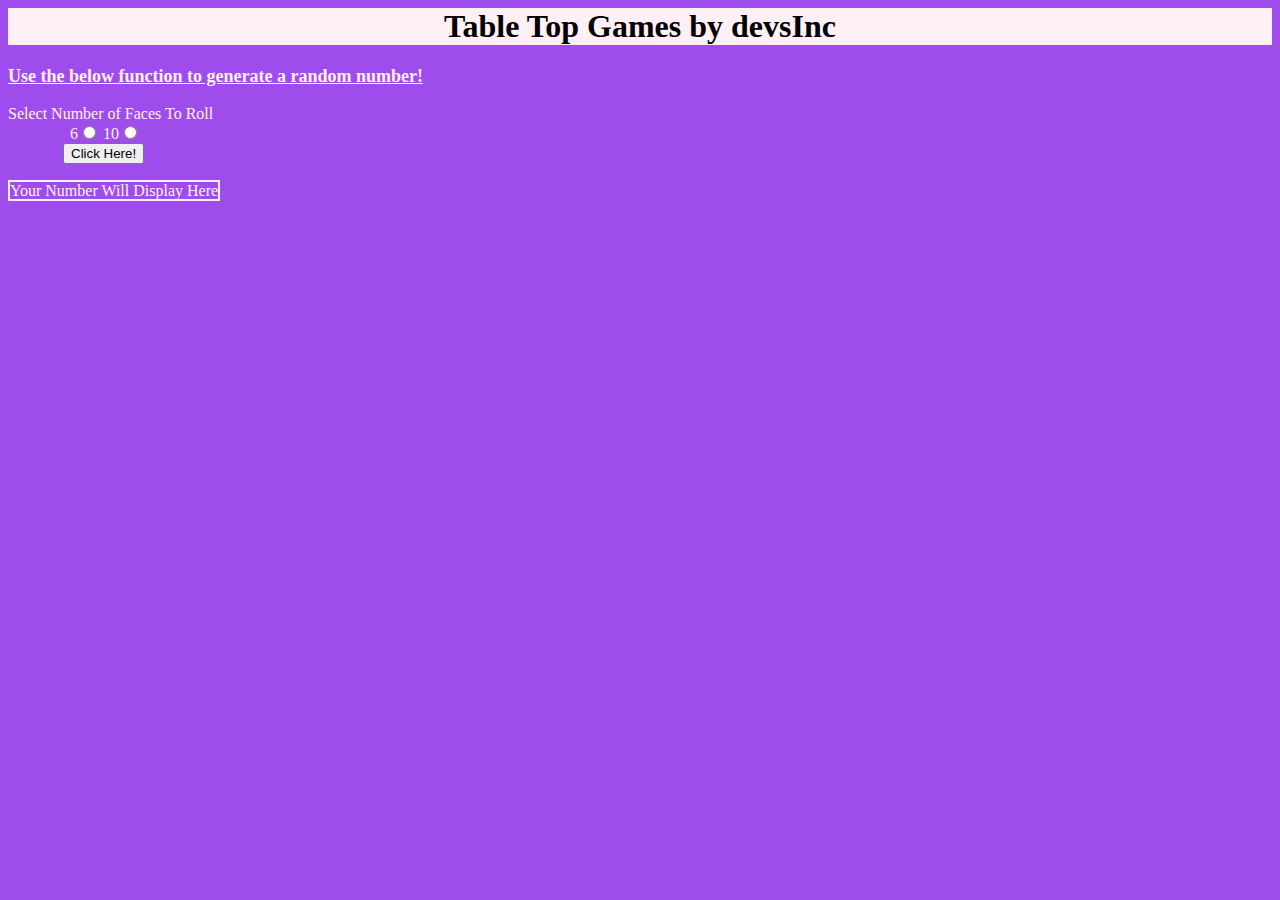
==== Exercise 8/Dice.html @ 4c887db3 "update" ====
<html lang="en">
<head>
    <meta charset="UTF-8">
    <meta name="viewport" content="width=device-width, initial-scale=1.0">
    <title>TT Games by devsInc</title>
</head>

<link rel="stylesheet" href="Dice.css">

<h1>Table Top Games by devsInc</h1>

<strong><p id="p1">Use the below function to generate a random number!</p1></strong>
<body>
    <form action="actionpage.html"></form>
    <label for="Roll">Select Number of Faces To Roll</label><br>
    <span><label id="lable1" for="box6">6</label><input id="box6" type="radio" name="rand" value="6">
          <label for="box10">10</label><input id="box10" type="radio" name="rand" value="10"><br>
          <button id="button1" onclick="calc()">Click Here!</button>
    </span>
    <br>
    <br>
    <label id="random">Your Number Will Display Here</label>


<script>
 
function calc() {    

    let random6 =  Math.floor(Math.random() * 6) + 1;
    let random10 = Math.floor(Math.random() * 10) + 1 ;

    if(document.getElementById("box6").checked == true) {document.getElementById("random").innerText=random6} 
    else if(document.getElementById("box10").checked == true) {document.getElementById("random").innerText=random10}
    else alert("Please Select a box before clicking submit");
}
</script>
        </body>

</html>
---- Exercise 8/Dice.css ----
h1 {
    background-color:lavenderblush;
    text-align: center;

}

body {
  background-color:rgb(159, 76, 237);
}
label {
    color:lavenderblush
}

#p1 {
    color: lavenderblush;
    font-style:normal;
    text-decoration: underline;
    font-size:large;
}
#lable1 {
    margin-left: 62px;

}
#random {
    border: 2px solid lavenderblush;
    box-sizing: border-box;
    text-align: center;
}
#button1 {
    margin-left: 55px;
}
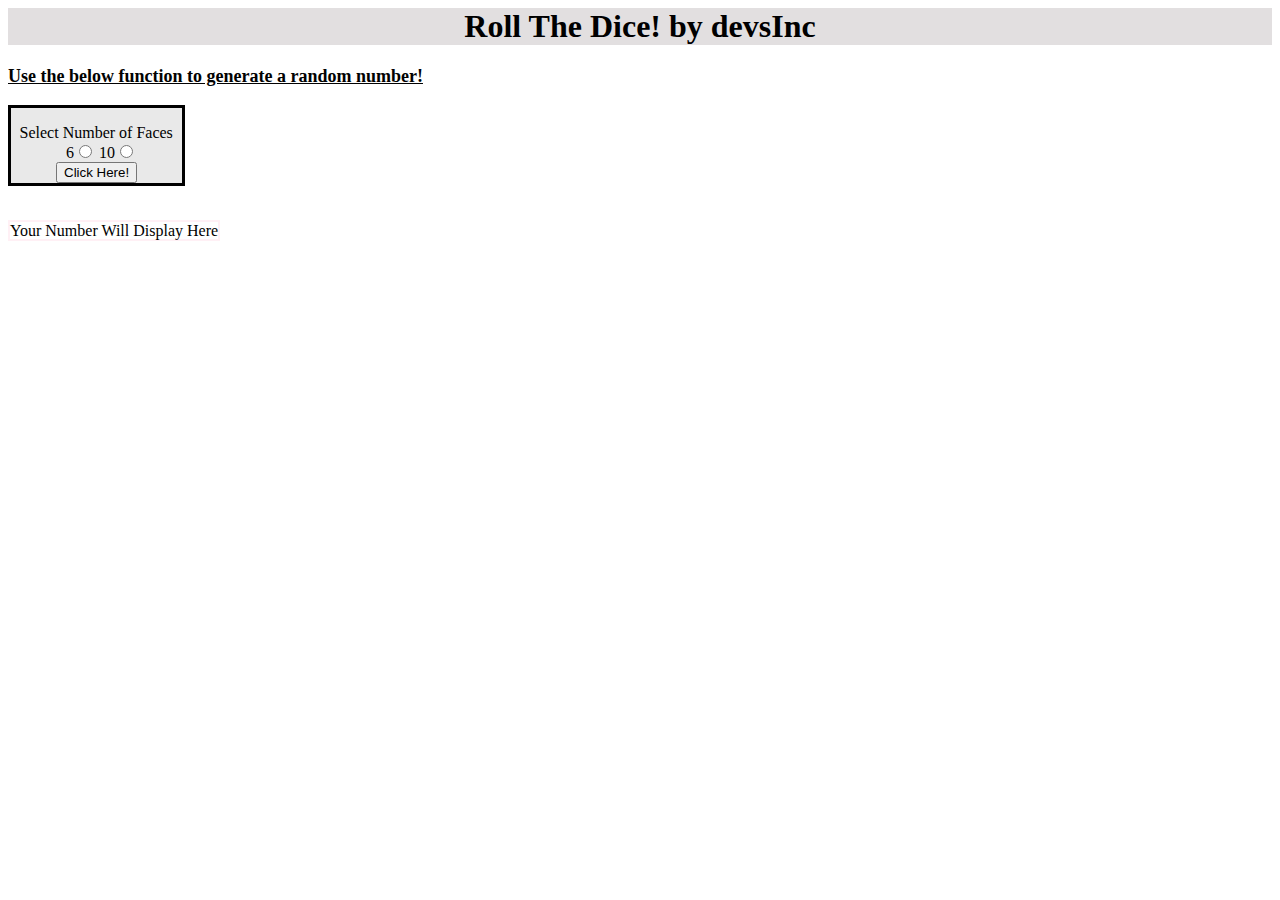
==== commit 6083af81: "update" ====
--- a/Exercise 8/Dice.html
+++ b/Exercise 8/Dice.html
@@ -7,16 +7,18 @@
 
 <link rel="stylesheet" href="Dice.css">
 
-<h1>Table Top Games by devsInc</h1>
+<h1>Roll The Dice! by devsInc</h1>
 
 <strong><p id="p1">Use the below function to generate a random number!</p1></strong>
 <body>
-    <form action="actionpage.html"></form>
-    <label for="Roll">Select Number of Faces To Roll</label><br>
-    <span><label id="lable1" for="box6">6</label><input id="box6" type="radio" name="rand" value="6">
-          <label for="box10">10</label><input id="box10" type="radio" name="rand" value="10"><br>
-          <button id="button1" onclick="calc()">Click Here!</button>
-    </span>
+    <div id="div1">
+        <form action="actionpage.html"></form>
+        <label id="pagehead" for="Roll">Select Number of Faces</label><br>
+        <span>  <label id="lable1" for="box6">6</label><input id="box6" type="radio" name="rand" value="6">
+                <label for="box10">10</label><input id="box10" type="radio" name="rand" value="10"><br>
+                <button id="button1" onclick="calc()">Click Here!</button>
+        </span>
+    </div>
     <br>
     <br>
     <label id="random">Your Number Will Display Here</label>
--- a/Exercise 8/Dice.css
+++ b/Exercise 8/Dice.css
@@ -1,24 +1,33 @@
 h1 {
-    background-color:lavenderblush;
+    background-color:rgb(226, 223, 224);
     text-align: center;
 
 }
 
 body {
-  background-color:rgb(159, 76, 237);
-}
-label {
-    color:lavenderblush
+  background-color:rgb(255, 255, 255);
 }
 
+
 #p1 {
-    color: lavenderblush;
+    color: rgb(2, 2, 2);
     font-style:normal;
     text-decoration: underline;
     font-size:large;
 }
+#div1 { border: 3px solid black;
+    background-color: rgb(233, 233, 233); 
+    width: 13.5%;
+
+
+}
+
+#pagehead {
+    margin-left: 5%;
+  
+}
 #lable1 {
-    margin-left: 62px;
+    margin-left: 55px;
 
 }
 #random {
@@ -27,5 +36,5 @@
     text-align: center;
 }
 #button1 {
-    margin-left: 55px;
+    margin-left: 45px;
 }
